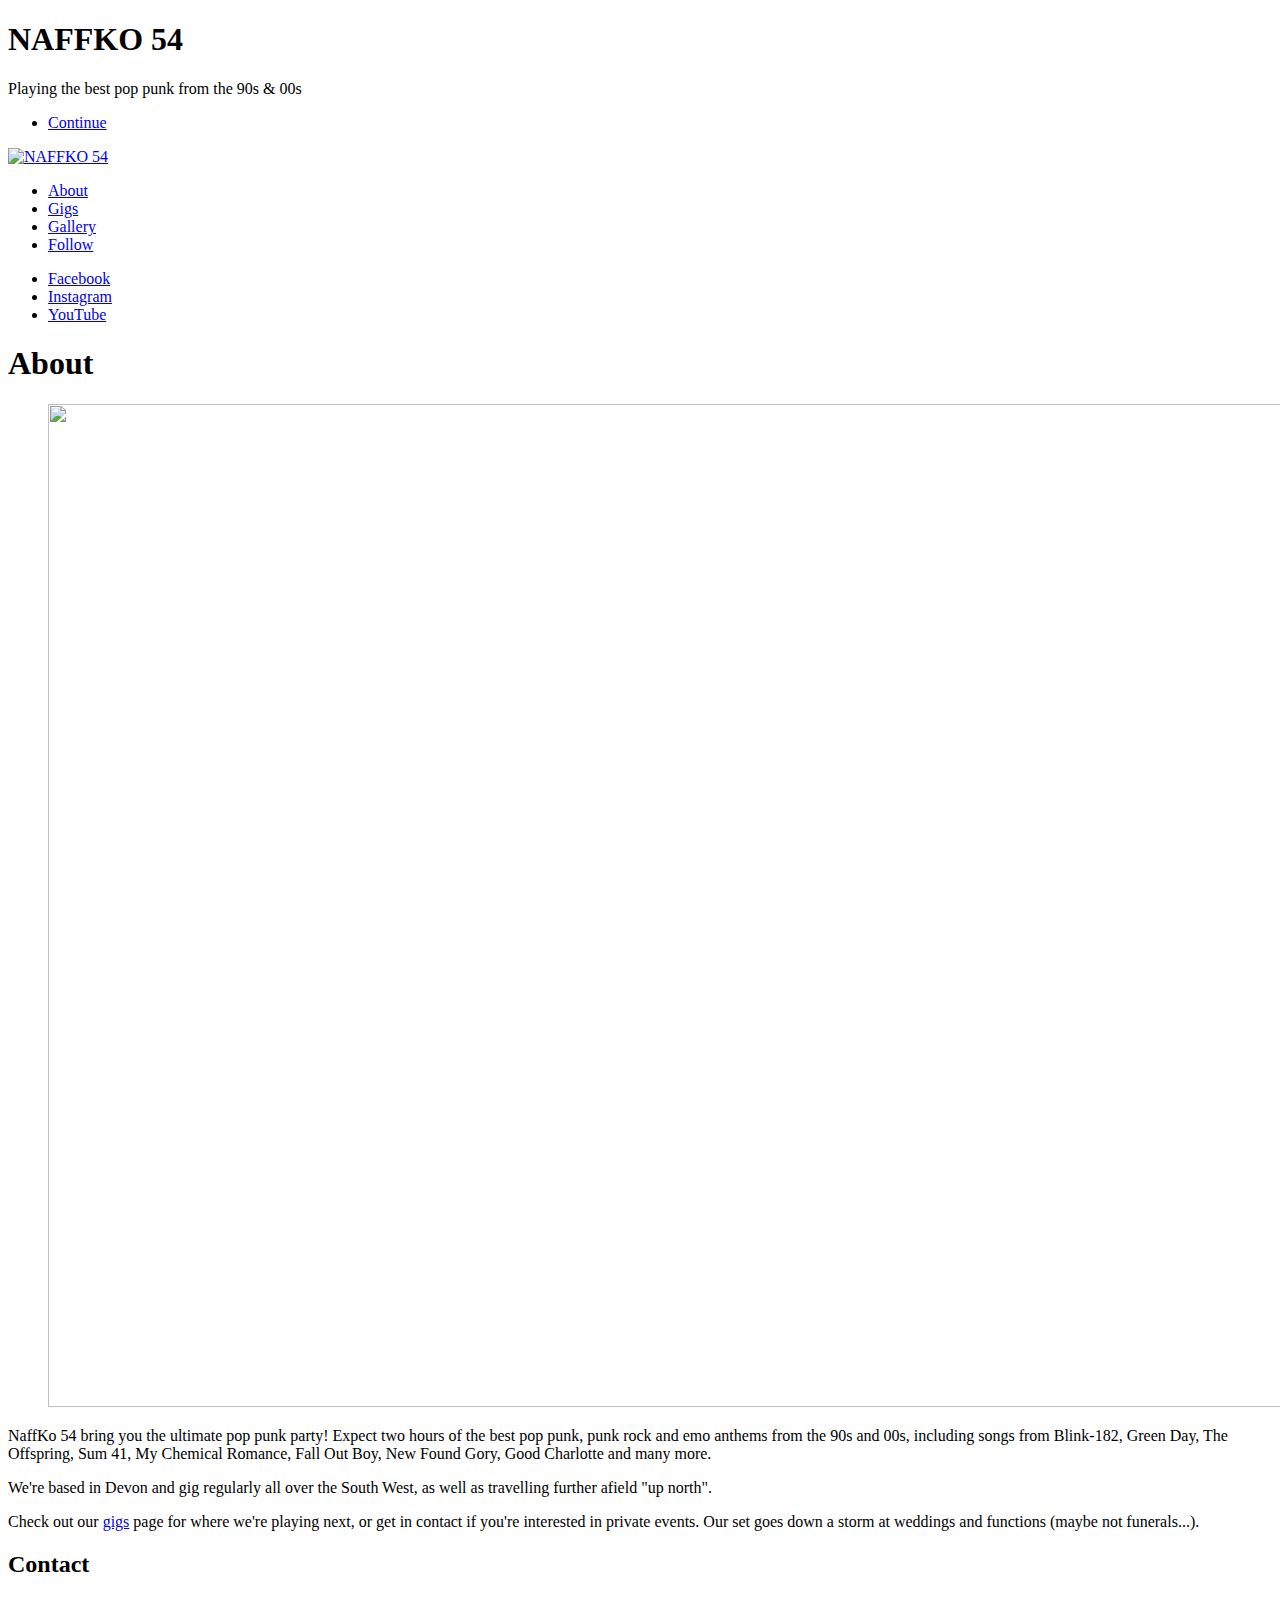
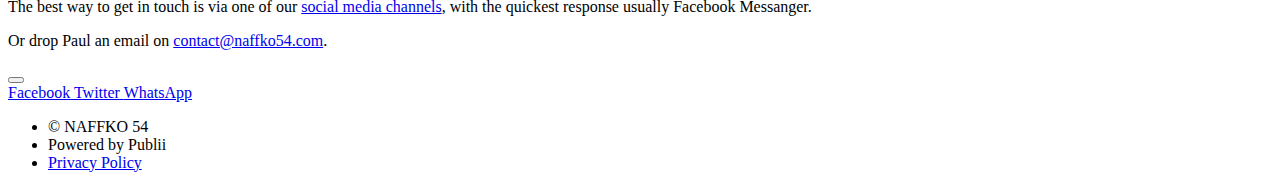
==== about/index.html @ 4e1d904a "Updated from Publii" ====
<!DOCTYPE html><html lang="en-gb"><head><meta charset="utf-8"><meta http-equiv="X-UA-Compatible" content="IE=edge"><meta name="viewport" content="width=device-width,initial-scale=1,user-scalable=no"><title>About - NAFFKO 54</title><meta name="description" content="Playing the best pop punk from the 90s & 00s including Blink-182, Green Day, The Offspring, Sum 41 and many more!"><meta name="generator" content="Publii Open-Source CMS for Static Site"><link rel="canonical" href="https://www.naffko54.com/about/"><meta property="og:title" content="About - NAFFKO 54 "><meta property="og:image" content="https://www.naffko54.com/media/website/343322067_159035580164084_3093064692270197989_n.jpg"><meta property="og:site_name" content="NAFFKO 54"><meta property="og:description" content="Playing the best pop punk from the 90s & 00s including Blink-182, Green Day, The Offspring, Sum 41 and many more!"><meta property="og:url" content="https://www.naffko54.com/about/"><meta property="og:type" content="article"><link rel="shortcut icon" href="https://www.naffko54.com/media/website/favicon.ico" type="image/x-icon"><link rel="preload" href="https://www.naffko54.com/assets/dynamic/fonts/oswald/oswald.woff2" as="font" type="font/woff2" crossorigin><link rel="stylesheet" href="https://www.naffko54.com/assets/css/fontawesome-all.min.css?v=dbf9d822cefe851ba6f66e1ad57e8987"><link rel="stylesheet" href="https://www.naffko54.com/assets/css/style.css?v=aeae2aaed18d479e50e3300f6f0fe75b"><noscript><link rel="stylesheet" href="https://www.naffko54.com/assets/css/noscript.css?v=6228c7eee614cd200a2cad8333b439fa"></noscript><script type="application/ld+json">{"@context":"http://schema.org","@type":"Article","mainEntityOfPage":{"@type":"WebPage","@id":"https://www.naffko54.com/about/"},"headline":"About","datePublished":"2023-09-19T12:26","dateModified":"2024-08-05T11:54","image":{"@type":"ImageObject","url":"https://www.naffko54.com/media/website/NK54logo.png","height":1714,"width":4096},"description":"Playing the best pop punk from the 90s & 00s including Blink-182, Green Day, The Offspring, Sum 41 and many more!","author":{"@type":"Person","name":"Tim","url":"https://www.naffko54.com/authors/tim/"},"publisher":{"@type":"Organization","name":"Tim","logo":{"@type":"ImageObject","url":"https://www.naffko54.com/media/website/NK54logo.png","height":1714,"width":4096}}}</script><style>#wrapper > .bg {
               background-image: url(https://www.naffko54.com/assets/images/overlay.png), linear-gradient(0deg, rgba(0, 0, 0, 0.1), rgba(0, 0, 0, 0.1)), url(https://www.naffko54.com/media/website/NK54NeonBackground.png);
           }</style><noscript><style>img[loading] {
                    opacity: 1;
                }</style></noscript></head><body class="is-preload"><div id="wrapper"><div id="intro"><h1>NAFFKO 54</h1><p>Playing the best pop punk from the 90s &amp; 00s</p><ul class="actions"><li><a href="#header" class="button icon solid solo fa-arrow-down scrolly">Continue</a></li></ul></div><header id="header"><a class="logo logo-image" href="https://www.naffko54.com/"><img src="https://www.naffko54.com/media/website/NK54logo.png" alt="NAFFKO 54" width="4096" height="1714"></a></header><nav id="nav"><ul class="links"><li class="active"><a href="https://www.naffko54.com/about/" target="_self">About</a></li><li><a href="https://www.naffko54.com/gigs/" target="_self">Gigs</a></li><li><a href="https://www.naffko54.com/gallery/" target="_self">Gallery</a></li><li><a href="https://www.naffko54.com/follow/" target="_self">Follow</a></li></ul><ul class="icons"><li><a href="https://facebook.com/naffKo54" class="icon brands fa-facebook-f"><span class="label">Facebook</span></a></li><li><a href="https://instagram.com/naffko54" class="icon brands fa-instagram"><span class="label">Instagram</span></a></li><li><a href="https://youtube.com/@naffko54" class="icon brands fa-youtube"><span class="label">YouTube</span></a></li></ul></nav><main id="main"><article class="post"><header class="major"><h1>About</h1><p class="post__inner"></p></header><div class="post__inner post__entry"><figure class="post__image"><img loading="lazy" src="https://www.naffko54.com/media/posts/4/received_1007915040415997.jpeg" sizes="(max-width: 48em) 100vw, 768px" srcset="https://www.naffko54.com/media/posts/4/responsive/received_1007915040415997-xs.jpeg 300w, https://www.naffko54.com/media/posts/4/responsive/received_1007915040415997-sm.jpeg 480w, https://www.naffko54.com/media/posts/4/responsive/received_1007915040415997-md.jpeg 768w, https://www.naffko54.com/media/posts/4/responsive/received_1007915040415997-lg.jpeg 1024w, https://www.naffko54.com/media/posts/4/responsive/received_1007915040415997-xl.jpeg 1360w, https://www.naffko54.com/media/posts/4/responsive/received_1007915040415997-2xl.jpeg 1600w" alt="" width="1916" height="1003"></figure><p>NaffKo 54 bring you the ultimate pop punk party! Expect two hours of the best pop p<span style="color: var(--text-primary-color); font-family: var(--editor-font-family); font-size: inherit; font-weight: var(--font-weight-normal);">unk, punk rock and emo anthems from the 90s and 00s, including songs from Blink-182, Green Day, The Offspring, Sum 41, My Chemical Romance, Fall Out Boy, New Found Gory, Good Charlotte and many more.</span></p><p>We're based in Devon and gig regularly all over the South West, as well as travelling further afield "up north".</p><p>Check out our <a href="https://www.naffko54.com/gigs/">gigs</a> page for where we're playing next, or get in contact if you're interested in private events. Our set goes down a storm at weddings and functions (maybe not funerals...).</p><h2>Contact</h2><p>The best way to get in touch is via one of our <a href="https://www.naffko54.com/follow/">social media channels</a>, with the quickest response usually Facebook Messanger.</p><p>Or drop Paul an email on <a href="mailto:contact@naffko54.com" target="_blank" rel="noopener noreferrer">contact@naffko54.com</a>.</p></div><footer class="post__inner post__footer"><div class="post__share-tag-container"><div class="post__share"><button class="post__share-button js-post__share-button icon" aria-label="Share button"><i class="fas fa-share-alt"></i></button><div class="post__share-popup js-post__share-popup"><a href="https://www.facebook.com/sharer/sharer.php?u=https%3A%2F%2Fwww.naffko54.com%2Fabout%2F" class="js-share icon brands fa-facebook-f" rel="nofollow noopener noreferrer"><span class="label">Facebook</span> </a><a href="https://twitter.com/share?url=https%3A%2F%2Fwww.naffko54.com%2Fabout%2F&amp;via=%40naffko54&amp;text=About" class="js-share icon brands fa-twitter" rel="nofollow noopener noreferrer"><span class="label">Twitter</span> </a><a href="https://api.whatsapp.com/send?text=About https%3A%2F%2Fwww.naffko54.com%2Fabout%2F" class="js-share icon brands fa-whatsapp" rel="nofollow noopener noreferrer"><span class="label">WhatsApp</span></a></div></div></div></footer></article></main><footer id="copyright"><ul><li>© NAFFKO 54</li><li>Powered by Publii</li><li><a href="../../../../../../../../../../privacy-policy">Privacy Policy</a></li></ul></footer></div><script src="https://www.naffko54.com/assets/js/jquery.min.js?v=7c14a783dfeb3d238ccd3edd840d82ee"></script><script src="https://www.naffko54.com/assets/js/jquery.scrollex.min.js?v=f89065e3d988006af9791b44561d7c90"></script><script src="https://www.naffko54.com/assets/js/jquery.scrolly.min.js?v=1ed5a78bde1476875a40f6b9ff44fc14"></script><script src="https://www.naffko54.com/assets/js/browser.min.js?v=c07298dd19048a8a69ad97e754dfe8d0"></script><script src="https://www.naffko54.com/assets/js/breakpoints.min.js?v=81a479eb099e3b187613943b085923b8"></script><script src="https://www.naffko54.com/assets/js/util.min.js?v=4201a626f8c9b614a663b3a1d7d82615"></script><script src="https://www.naffko54.com/assets/js/main.min.js?v=56233c354bd814758be8bff42f7e13a5"></script><script>/*<![CDATA[*/var images=document.querySelectorAll("img[loading]");for(var i=0;i<images.length;i++){if(images[i].complete){images[i].classList.add("is-loaded")}else{images[i].addEventListener("load",function(){this.classList.add("is-loaded")},false)}};/*]]>*/</script><script>var acc = document.getElementsByClassName("accordion");
var i;

for (i = 0; i < acc.length; i++) {
  acc[i].addEventListener("click", function() {
    this.classList.toggle("active");
    var panel = document.getElementById("2024");
    if (panel.style.maxHeight) {
      panel.style.maxHeight = null;
    } else {
      panel.style.maxHeight = panel.scrollHeight + "px";
    } 
  });
}</script></body></html>
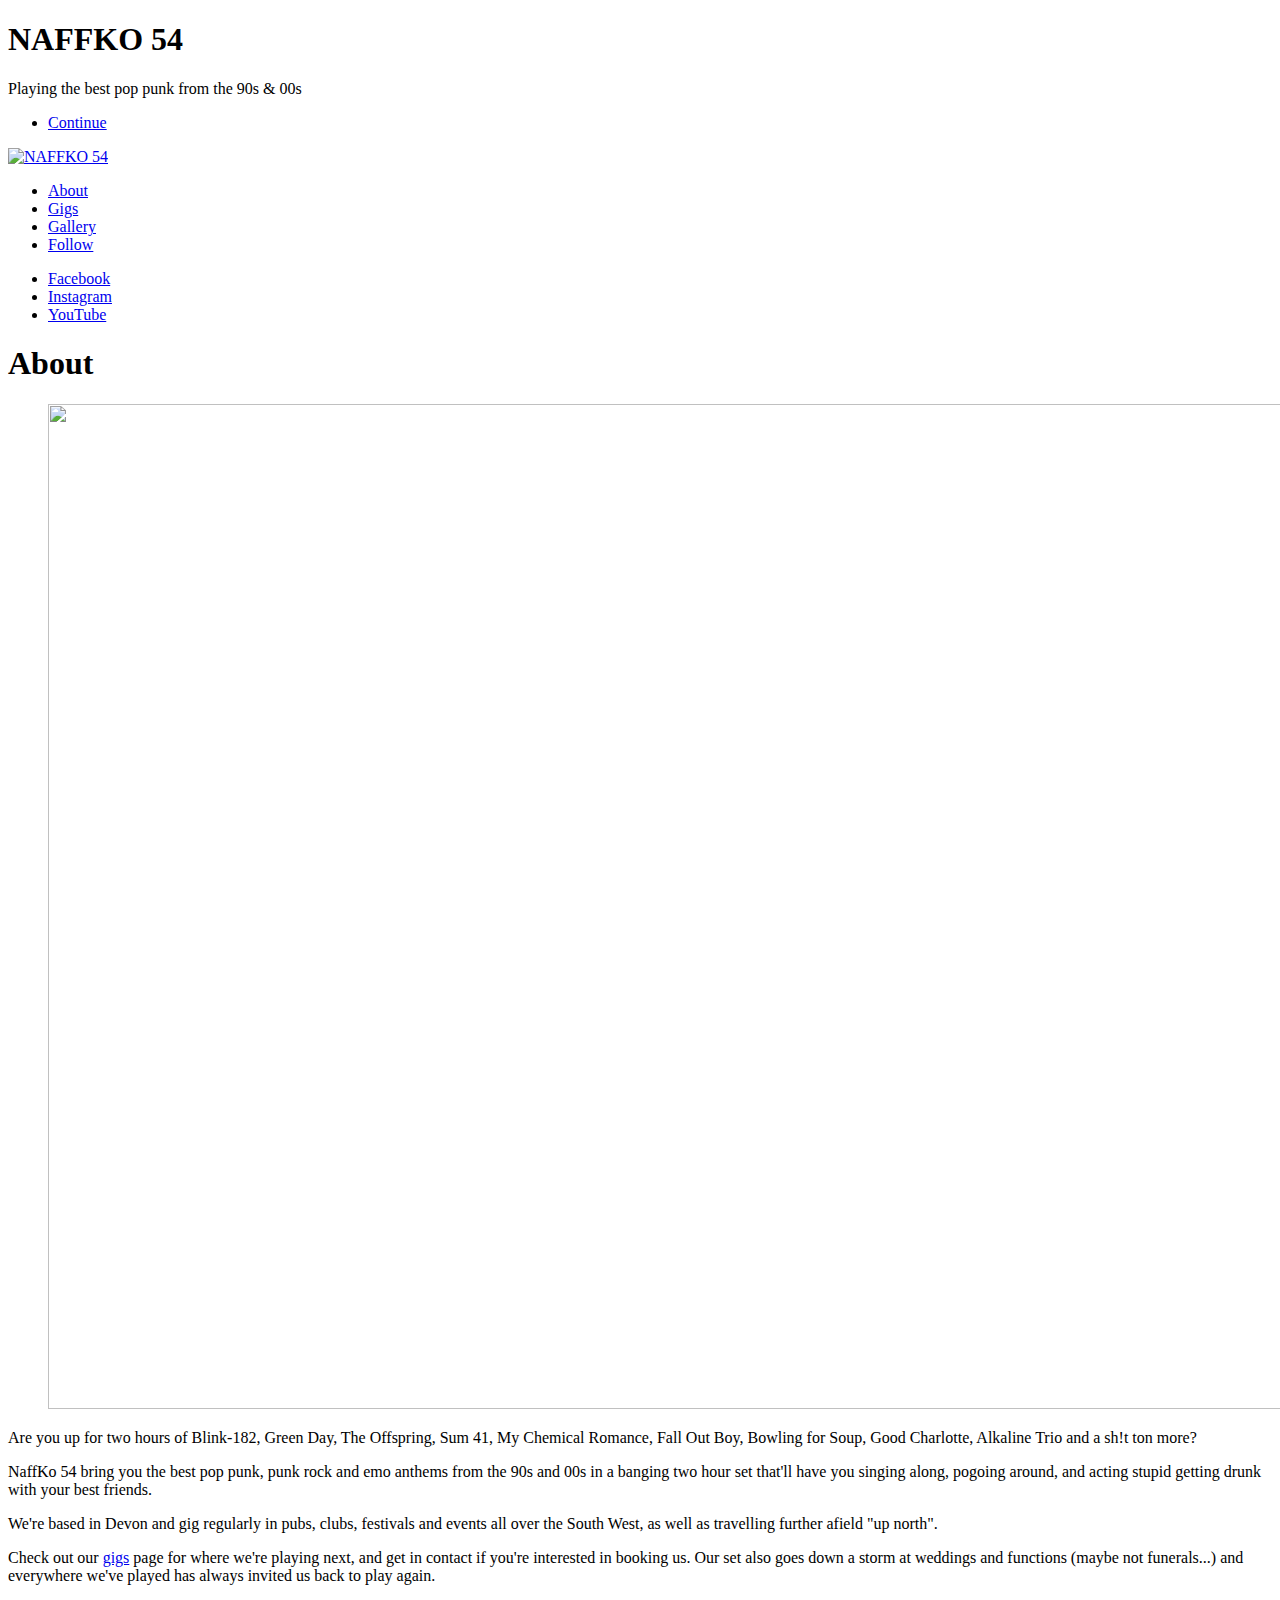
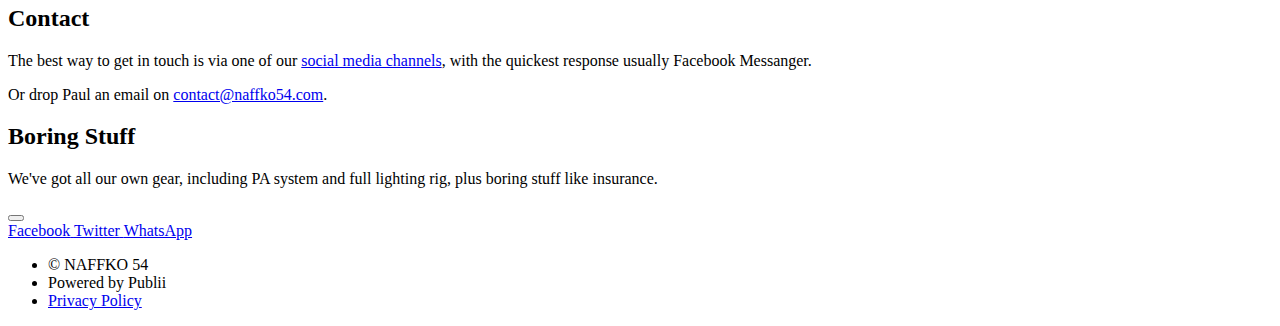
==== commit 0ccdef98: "Updated from Publii" ====
--- a/about/index.html
+++ b/about/index.html
@@ -1,8 +1,8 @@
-<!DOCTYPE html><html lang="en-gb"><head><meta charset="utf-8"><meta http-equiv="X-UA-Compatible" content="IE=edge"><meta name="viewport" content="width=device-width,initial-scale=1,user-scalable=no"><title>About - NAFFKO 54</title><meta name="description" content="Playing the best pop punk from the 90s & 00s including Blink-182, Green Day, The Offspring, Sum 41 and many more!"><meta name="generator" content="Publii Open-Source CMS for Static Site"><link rel="canonical" href="https://www.naffko54.com/about/"><meta property="og:title" content="About - NAFFKO 54 "><meta property="og:image" content="https://www.naffko54.com/media/website/343322067_159035580164084_3093064692270197989_n.jpg"><meta property="og:site_name" content="NAFFKO 54"><meta property="og:description" content="Playing the best pop punk from the 90s & 00s including Blink-182, Green Day, The Offspring, Sum 41 and many more!"><meta property="og:url" content="https://www.naffko54.com/about/"><meta property="og:type" content="article"><link rel="shortcut icon" href="https://www.naffko54.com/media/website/favicon.ico" type="image/x-icon"><link rel="preload" href="https://www.naffko54.com/assets/dynamic/fonts/oswald/oswald.woff2" as="font" type="font/woff2" crossorigin><link rel="stylesheet" href="https://www.naffko54.com/assets/css/fontawesome-all.min.css?v=dbf9d822cefe851ba6f66e1ad57e8987"><link rel="stylesheet" href="https://www.naffko54.com/assets/css/style.css?v=aeae2aaed18d479e50e3300f6f0fe75b"><noscript><link rel="stylesheet" href="https://www.naffko54.com/assets/css/noscript.css?v=6228c7eee614cd200a2cad8333b439fa"></noscript><script type="application/ld+json">{"@context":"http://schema.org","@type":"Article","mainEntityOfPage":{"@type":"WebPage","@id":"https://www.naffko54.com/about/"},"headline":"About","datePublished":"2023-09-19T12:26","dateModified":"2024-08-05T11:54","image":{"@type":"ImageObject","url":"https://www.naffko54.com/media/website/NK54logo.png","height":1714,"width":4096},"description":"Playing the best pop punk from the 90s & 00s including Blink-182, Green Day, The Offspring, Sum 41 and many more!","author":{"@type":"Person","name":"Tim","url":"https://www.naffko54.com/authors/tim/"},"publisher":{"@type":"Organization","name":"Tim","logo":{"@type":"ImageObject","url":"https://www.naffko54.com/media/website/NK54logo.png","height":1714,"width":4096}}}</script><style>#wrapper > .bg {
+<!DOCTYPE html><html lang="en-gb"><head><meta charset="utf-8"><meta http-equiv="X-UA-Compatible" content="IE=edge"><meta name="viewport" content="width=device-width,initial-scale=1,user-scalable=no"><title>About - NAFFKO 54</title><meta name="description" content="Playing the best pop punk from the 90s & 00s including Blink-182, Green Day, The Offspring, Sum 41 and many more!"><meta name="generator" content="Publii Open-Source CMS for Static Site"><link rel="canonical" href="https://www.naffko54.com/about/"><meta property="og:title" content="About - NAFFKO 54 "><meta property="og:image" content="https://www.naffko54.com/media/website/343322067_159035580164084_3093064692270197989_n.jpg"><meta property="og:site_name" content="NAFFKO 54"><meta property="og:description" content="Playing the best pop punk from the 90s & 00s including Blink-182, Green Day, The Offspring, Sum 41 and many more!"><meta property="og:url" content="https://www.naffko54.com/about/"><meta property="og:type" content="article"><link rel="shortcut icon" href="https://www.naffko54.com/media/website/favicon.ico" type="image/x-icon"><link rel="preload" href="https://www.naffko54.com/assets/dynamic/fonts/oswald/oswald.woff2" as="font" type="font/woff2" crossorigin><link rel="stylesheet" href="https://www.naffko54.com/assets/css/fontawesome-all.min.css?v=dbf9d822cefe851ba6f66e1ad57e8987"><link rel="stylesheet" href="https://www.naffko54.com/assets/css/style.css?v=aeae2aaed18d479e50e3300f6f0fe75b"><noscript><link rel="stylesheet" href="https://www.naffko54.com/assets/css/noscript.css?v=6228c7eee614cd200a2cad8333b439fa"></noscript><script type="application/ld+json">{"@context":"http://schema.org","@type":"Article","mainEntityOfPage":{"@type":"WebPage","@id":"https://www.naffko54.com/about/"},"headline":"About","datePublished":"2023-09-19T12:26","dateModified":"2024-08-13T09:41","image":{"@type":"ImageObject","url":"https://www.naffko54.com/media/website/NK54logo.png","height":1714,"width":4096},"description":"Playing the best pop punk from the 90s & 00s including Blink-182, Green Day, The Offspring, Sum 41 and many more!","author":{"@type":"Person","name":"Tim","url":"https://www.naffko54.com/authors/tim/"},"publisher":{"@type":"Organization","name":"Tim","logo":{"@type":"ImageObject","url":"https://www.naffko54.com/media/website/NK54logo.png","height":1714,"width":4096}}}</script><style>#wrapper > .bg {
                background-image: url(https://www.naffko54.com/assets/images/overlay.png), linear-gradient(0deg, rgba(0, 0, 0, 0.1), rgba(0, 0, 0, 0.1)), url(https://www.naffko54.com/media/website/NK54NeonBackground.png);
            }</style><noscript><style>img[loading] {
                     opacity: 1;
-                }</style></noscript></head><body class="is-preload"><div id="wrapper"><div id="intro"><h1>NAFFKO 54</h1><p>Playing the best pop punk from the 90s &amp; 00s</p><ul class="actions"><li><a href="#header" class="button icon solid solo fa-arrow-down scrolly">Continue</a></li></ul></div><header id="header"><a class="logo logo-image" href="https://www.naffko54.com/"><img src="https://www.naffko54.com/media/website/NK54logo.png" alt="NAFFKO 54" width="4096" height="1714"></a></header><nav id="nav"><ul class="links"><li class="active"><a href="https://www.naffko54.com/about/" target="_self">About</a></li><li><a href="https://www.naffko54.com/gigs/" target="_self">Gigs</a></li><li><a href="https://www.naffko54.com/gallery/" target="_self">Gallery</a></li><li><a href="https://www.naffko54.com/follow/" target="_self">Follow</a></li></ul><ul class="icons"><li><a href="https://facebook.com/naffKo54" class="icon brands fa-facebook-f"><span class="label">Facebook</span></a></li><li><a href="https://instagram.com/naffko54" class="icon brands fa-instagram"><span class="label">Instagram</span></a></li><li><a href="https://youtube.com/@naffko54" class="icon brands fa-youtube"><span class="label">YouTube</span></a></li></ul></nav><main id="main"><article class="post"><header class="major"><h1>About</h1><p class="post__inner"></p></header><div class="post__inner post__entry"><figure class="post__image"><img loading="lazy" src="https://www.naffko54.com/media/posts/4/received_1007915040415997.jpeg" sizes="(max-width: 48em) 100vw, 768px" srcset="https://www.naffko54.com/media/posts/4/responsive/received_1007915040415997-xs.jpeg 300w, https://www.naffko54.com/media/posts/4/responsive/received_1007915040415997-sm.jpeg 480w, https://www.naffko54.com/media/posts/4/responsive/received_1007915040415997-md.jpeg 768w, https://www.naffko54.com/media/posts/4/responsive/received_1007915040415997-lg.jpeg 1024w, https://www.naffko54.com/media/posts/4/responsive/received_1007915040415997-xl.jpeg 1360w, https://www.naffko54.com/media/posts/4/responsive/received_1007915040415997-2xl.jpeg 1600w" alt="" width="1916" height="1003"></figure><p>NaffKo 54 bring you the ultimate pop punk party! Expect two hours of the best pop p<span style="color: var(--text-primary-color); font-family: var(--editor-font-family); font-size: inherit; font-weight: var(--font-weight-normal);">unk, punk rock and emo anthems from the 90s and 00s, including songs from Blink-182, Green Day, The Offspring, Sum 41, My Chemical Romance, Fall Out Boy, New Found Gory, Good Charlotte and many more.</span></p><p>We're based in Devon and gig regularly all over the South West, as well as travelling further afield "up north".</p><p>Check out our <a href="https://www.naffko54.com/gigs/">gigs</a> page for where we're playing next, or get in contact if you're interested in private events. Our set goes down a storm at weddings and functions (maybe not funerals...).</p><h2>Contact</h2><p>The best way to get in touch is via one of our <a href="https://www.naffko54.com/follow/">social media channels</a>, with the quickest response usually Facebook Messanger.</p><p>Or drop Paul an email on <a href="mailto:contact@naffko54.com" target="_blank" rel="noopener noreferrer">contact@naffko54.com</a>.</p></div><footer class="post__inner post__footer"><div class="post__share-tag-container"><div class="post__share"><button class="post__share-button js-post__share-button icon" aria-label="Share button"><i class="fas fa-share-alt"></i></button><div class="post__share-popup js-post__share-popup"><a href="https://www.facebook.com/sharer/sharer.php?u=https%3A%2F%2Fwww.naffko54.com%2Fabout%2F" class="js-share icon brands fa-facebook-f" rel="nofollow noopener noreferrer"><span class="label">Facebook</span> </a><a href="https://twitter.com/share?url=https%3A%2F%2Fwww.naffko54.com%2Fabout%2F&amp;via=%40naffko54&amp;text=About" class="js-share icon brands fa-twitter" rel="nofollow noopener noreferrer"><span class="label">Twitter</span> </a><a href="https://api.whatsapp.com/send?text=About https%3A%2F%2Fwww.naffko54.com%2Fabout%2F" class="js-share icon brands fa-whatsapp" rel="nofollow noopener noreferrer"><span class="label">WhatsApp</span></a></div></div></div></footer></article></main><footer id="copyright"><ul><li>© NAFFKO 54</li><li>Powered by Publii</li><li><a href="../../../../../../../../../../privacy-policy">Privacy Policy</a></li></ul></footer></div><script src="https://www.naffko54.com/assets/js/jquery.min.js?v=7c14a783dfeb3d238ccd3edd840d82ee"></script><script src="https://www.naffko54.com/assets/js/jquery.scrollex.min.js?v=f89065e3d988006af9791b44561d7c90"></script><script src="https://www.naffko54.com/assets/js/jquery.scrolly.min.js?v=1ed5a78bde1476875a40f6b9ff44fc14"></script><script src="https://www.naffko54.com/assets/js/browser.min.js?v=c07298dd19048a8a69ad97e754dfe8d0"></script><script src="https://www.naffko54.com/assets/js/breakpoints.min.js?v=81a479eb099e3b187613943b085923b8"></script><script src="https://www.naffko54.com/assets/js/util.min.js?v=4201a626f8c9b614a663b3a1d7d82615"></script><script src="https://www.naffko54.com/assets/js/main.min.js?v=56233c354bd814758be8bff42f7e13a5"></script><script>/*<![CDATA[*/var images=document.querySelectorAll("img[loading]");for(var i=0;i<images.length;i++){if(images[i].complete){images[i].classList.add("is-loaded")}else{images[i].addEventListener("load",function(){this.classList.add("is-loaded")},false)}};/*]]>*/</script><script>var acc = document.getElementsByClassName("accordion");
+                }</style></noscript></head><body class="is-preload"><div id="wrapper"><div id="intro"><h1>NAFFKO 54</h1><p>Playing the best pop punk from the 90s &amp; 00s</p><ul class="actions"><li><a href="#header" class="button icon solid solo fa-arrow-down scrolly">Continue</a></li></ul></div><header id="header"><a class="logo logo-image" href="https://www.naffko54.com/"><img src="https://www.naffko54.com/media/website/NK54logo.png" alt="NAFFKO 54" width="4096" height="1714"></a></header><nav id="nav"><ul class="links"><li class="active"><a href="https://www.naffko54.com/about/" target="_self">About</a></li><li><a href="https://www.naffko54.com/gigs/" target="_self">Gigs</a></li><li><a href="https://www.naffko54.com/gallery/" target="_self">Gallery</a></li><li><a href="https://www.naffko54.com/follow/" target="_self">Follow</a></li></ul><ul class="icons"><li><a href="https://facebook.com/naffKo54" class="icon brands fa-facebook-f"><span class="label">Facebook</span></a></li><li><a href="https://instagram.com/naffko54" class="icon brands fa-instagram"><span class="label">Instagram</span></a></li><li><a href="https://youtube.com/@naffko54" class="icon brands fa-youtube"><span class="label">YouTube</span></a></li></ul></nav><main id="main"><article class="post"><header class="major"><h1>About</h1><p class="post__inner"></p></header><div class="post__inner post__entry"><figure class="post__image"><img loading="lazy" src="https://www.naffko54.com/media/posts/4/naffkolineup.jpeg" sizes="(max-width: 48em) 100vw, 768px" srcset="https://www.naffko54.com/media/posts/4/responsive/naffkolineup-xs.jpeg 300w, https://www.naffko54.com/media/posts/4/responsive/naffkolineup-sm.jpeg 480w, https://www.naffko54.com/media/posts/4/responsive/naffkolineup-md.jpeg 768w, https://www.naffko54.com/media/posts/4/responsive/naffkolineup-lg.jpeg 1024w, https://www.naffko54.com/media/posts/4/responsive/naffkolineup-xl.jpeg 1360w, https://www.naffko54.com/media/posts/4/responsive/naffkolineup-2xl.jpeg 1600w" alt="" width="1920" height="1005"></figure><p>Are you up for two hours of <span style="color: var(--text-primary-color); font-family: var(--editor-font-family); font-size: inherit; font-weight: var(--font-weight-normal);">Blink-182, Green Day, The Offspring, Sum 41, My Chemical Romance, Fall Out Boy, Bowling for Soup, Good Charlotte, Alkaline Trio and a sh!t ton more?</span></p><p>NaffKo 54 bring you the best pop punk, punk rock and emo anthems from the 90s and 00s in a banging two hour set that'll have you singing along, pogoing around, and acting stupid getting drunk with your best friends.</p><p>We're based in Devon and gig regularly in pubs, clubs, festivals and events all over the South West, as well as travelling further afield "up north".</p><p>Check out our <a href="https://www.naffko54.com/gigs/">gigs</a> page for where we're playing next, and get in contact if you're interested in booking us. Our set also goes down a storm at weddings and functions (maybe not funerals...) and everywhere we've played has always invited us back to play again.</p><h2>Contact</h2><p>The best way to get in touch is via one of our <a href="https://www.naffko54.com/follow/">social media channels</a>, with the quickest response usually Facebook Messanger.</p><p>Or drop Paul an email on <a href="mailto:contact@naffko54.com" target="_blank" rel="noopener noreferrer">contact@naffko54.com</a>.</p><h2>Boring Stuff</h2><p>We've got all our own gear, including PA system and full lighting rig, plus boring stuff like insurance.</p></div><footer class="post__inner post__footer"><div class="post__share-tag-container"><div class="post__share"><button class="post__share-button js-post__share-button icon" aria-label="Share button"><i class="fas fa-share-alt"></i></button><div class="post__share-popup js-post__share-popup"><a href="https://www.facebook.com/sharer/sharer.php?u=https%3A%2F%2Fwww.naffko54.com%2Fabout%2F" class="js-share icon brands fa-facebook-f" rel="nofollow noopener noreferrer"><span class="label">Facebook</span> </a><a href="https://twitter.com/share?url=https%3A%2F%2Fwww.naffko54.com%2Fabout%2F&amp;via=%40naffko54&amp;text=About" class="js-share icon brands fa-twitter" rel="nofollow noopener noreferrer"><span class="label">Twitter</span> </a><a href="https://api.whatsapp.com/send?text=About https%3A%2F%2Fwww.naffko54.com%2Fabout%2F" class="js-share icon brands fa-whatsapp" rel="nofollow noopener noreferrer"><span class="label">WhatsApp</span></a></div></div></div></footer></article></main><footer id="copyright"><ul><li>© NAFFKO 54</li><li>Powered by Publii</li><li><a href="../../../../../../../../../../privacy-policy">Privacy Policy</a></li></ul></footer></div><script src="https://www.naffko54.com/assets/js/jquery.min.js?v=7c14a783dfeb3d238ccd3edd840d82ee"></script><script src="https://www.naffko54.com/assets/js/jquery.scrollex.min.js?v=f89065e3d988006af9791b44561d7c90"></script><script src="https://www.naffko54.com/assets/js/jquery.scrolly.min.js?v=1ed5a78bde1476875a40f6b9ff44fc14"></script><script src="https://www.naffko54.com/assets/js/browser.min.js?v=c07298dd19048a8a69ad97e754dfe8d0"></script><script src="https://www.naffko54.com/assets/js/breakpoints.min.js?v=81a479eb099e3b187613943b085923b8"></script><script src="https://www.naffko54.com/assets/js/util.min.js?v=4201a626f8c9b614a663b3a1d7d82615"></script><script src="https://www.naffko54.com/assets/js/main.min.js?v=56233c354bd814758be8bff42f7e13a5"></script><script>/*<![CDATA[*/var images=document.querySelectorAll("img[loading]");for(var i=0;i<images.length;i++){if(images[i].complete){images[i].classList.add("is-loaded")}else{images[i].addEventListener("load",function(){this.classList.add("is-loaded")},false)}};/*]]>*/</script><script>var acc = document.getElementsByClassName("accordion");
 var i;
 
 for (i = 0; i < acc.length; i++) {
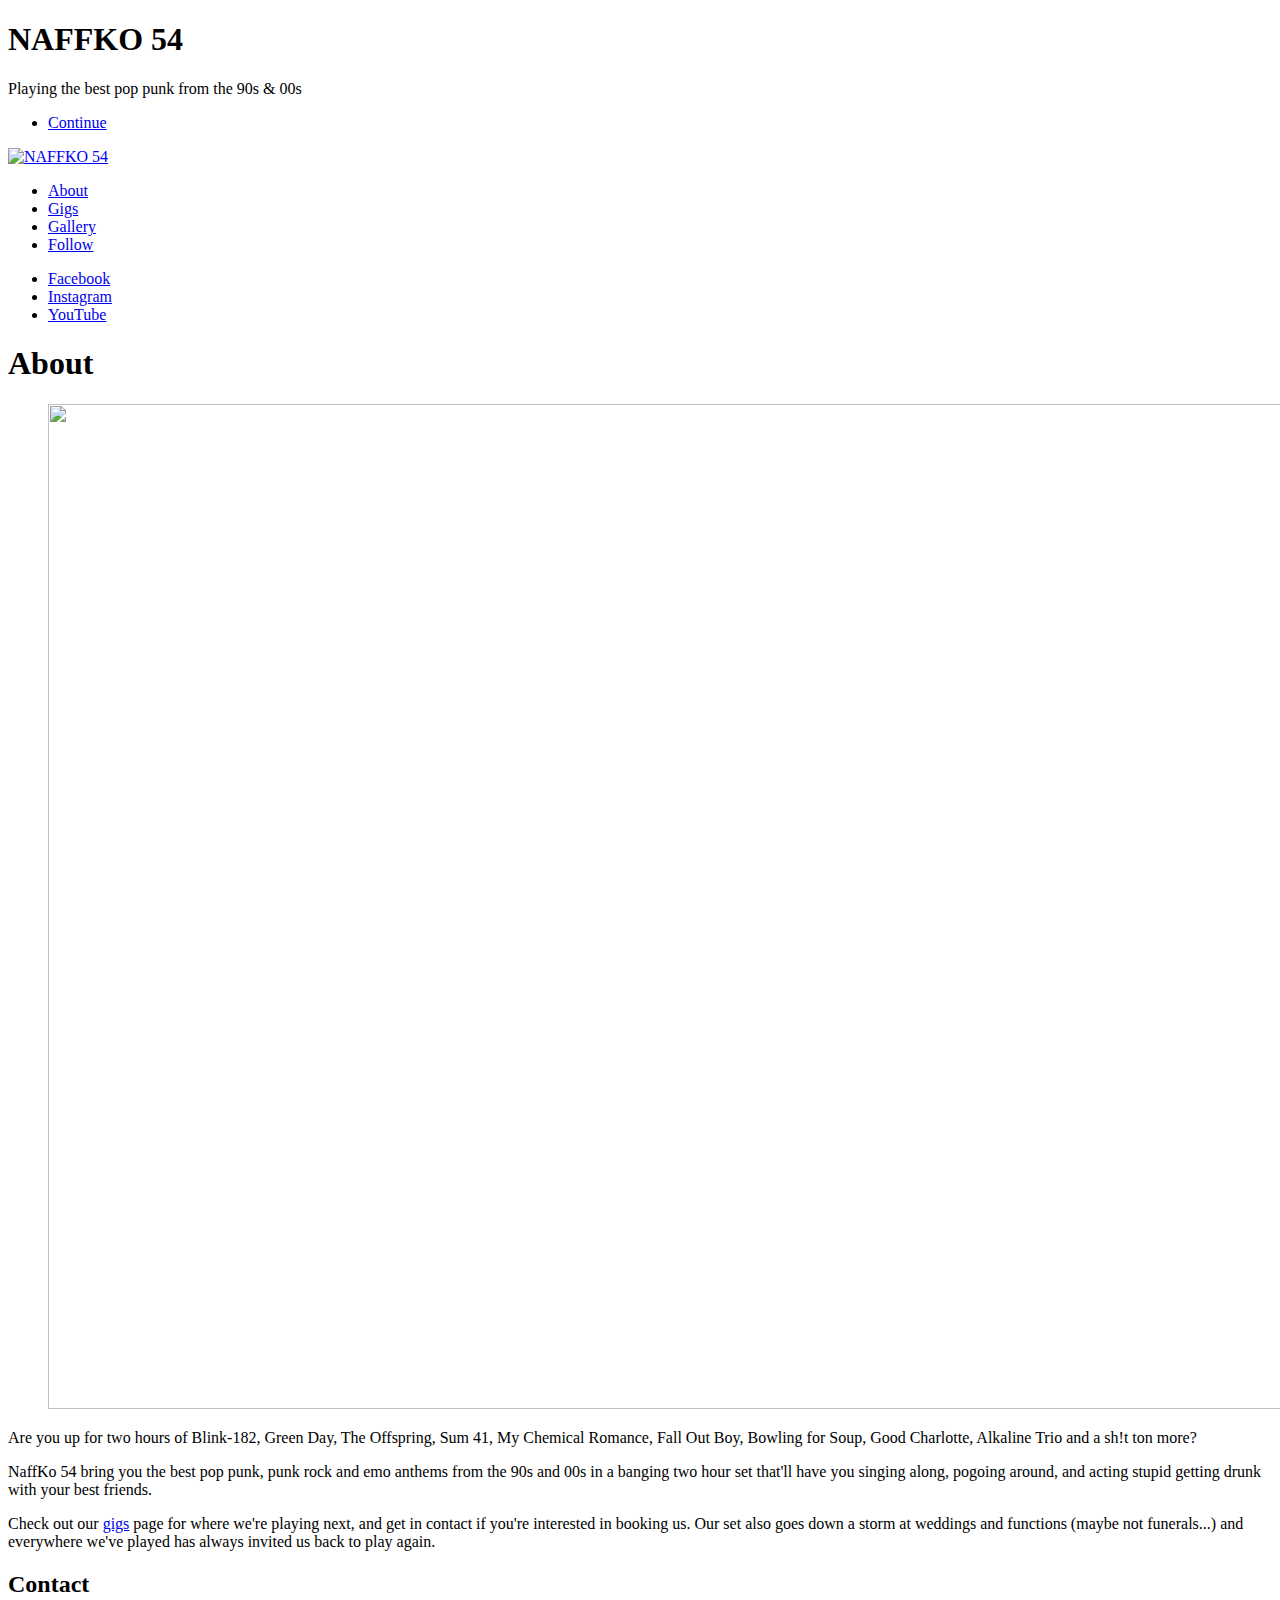
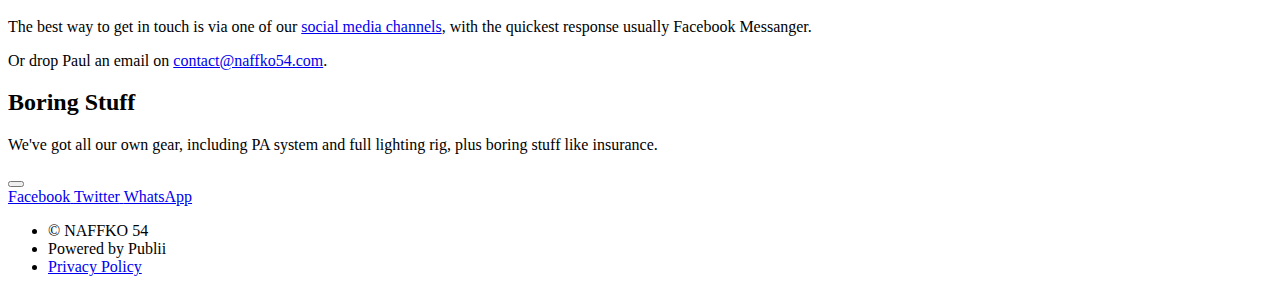
==== commit 1e14dee5: "Updated from Publii" ====
--- a/about/index.html
+++ b/about/index.html
@@ -1,8 +1,8 @@
-<!DOCTYPE html><html lang="en-gb"><head><meta charset="utf-8"><meta http-equiv="X-UA-Compatible" content="IE=edge"><meta name="viewport" content="width=device-width,initial-scale=1,user-scalable=no"><title>About - NAFFKO 54</title><meta name="description" content="Playing the best pop punk from the 90s & 00s including Blink-182, Green Day, The Offspring, Sum 41 and many more!"><meta name="generator" content="Publii Open-Source CMS for Static Site"><link rel="canonical" href="https://www.naffko54.com/about/"><meta property="og:title" content="About - NAFFKO 54 "><meta property="og:image" content="https://www.naffko54.com/media/website/343322067_159035580164084_3093064692270197989_n.jpg"><meta property="og:site_name" content="NAFFKO 54"><meta property="og:description" content="Playing the best pop punk from the 90s & 00s including Blink-182, Green Day, The Offspring, Sum 41 and many more!"><meta property="og:url" content="https://www.naffko54.com/about/"><meta property="og:type" content="article"><link rel="shortcut icon" href="https://www.naffko54.com/media/website/favicon.ico" type="image/x-icon"><link rel="preload" href="https://www.naffko54.com/assets/dynamic/fonts/oswald/oswald.woff2" as="font" type="font/woff2" crossorigin><link rel="stylesheet" href="https://www.naffko54.com/assets/css/fontawesome-all.min.css?v=dbf9d822cefe851ba6f66e1ad57e8987"><link rel="stylesheet" href="https://www.naffko54.com/assets/css/style.css?v=aeae2aaed18d479e50e3300f6f0fe75b"><noscript><link rel="stylesheet" href="https://www.naffko54.com/assets/css/noscript.css?v=6228c7eee614cd200a2cad8333b439fa"></noscript><script type="application/ld+json">{"@context":"http://schema.org","@type":"Article","mainEntityOfPage":{"@type":"WebPage","@id":"https://www.naffko54.com/about/"},"headline":"About","datePublished":"2023-09-19T12:26","dateModified":"2024-08-13T09:41","image":{"@type":"ImageObject","url":"https://www.naffko54.com/media/website/NK54logo.png","height":1714,"width":4096},"description":"Playing the best pop punk from the 90s & 00s including Blink-182, Green Day, The Offspring, Sum 41 and many more!","author":{"@type":"Person","name":"Tim","url":"https://www.naffko54.com/authors/tim/"},"publisher":{"@type":"Organization","name":"Tim","logo":{"@type":"ImageObject","url":"https://www.naffko54.com/media/website/NK54logo.png","height":1714,"width":4096}}}</script><style>#wrapper > .bg {
+<!DOCTYPE html><html lang="en-gb"><head><meta charset="utf-8"><meta http-equiv="X-UA-Compatible" content="IE=edge"><meta name="viewport" content="width=device-width,initial-scale=1,user-scalable=no"><title>About - NAFFKO 54</title><meta name="description" content="Playing the best pop punk from the 90s & 00s including Blink-182, Green Day, The Offspring, Sum 41 and many more!"><meta name="generator" content="Publii Open-Source CMS for Static Site"><link rel="canonical" href="https://www.naffko54.com/about/"><meta property="og:title" content="About - NAFFKO 54 "><meta property="og:image" content="https://www.naffko54.com/media/website/343322067_159035580164084_3093064692270197989_n.jpg"><meta property="og:site_name" content="NAFFKO 54"><meta property="og:description" content="Playing the best pop punk from the 90s & 00s including Blink-182, Green Day, The Offspring, Sum 41 and many more!"><meta property="og:url" content="https://www.naffko54.com/about/"><meta property="og:type" content="article"><link rel="shortcut icon" href="https://www.naffko54.com/media/website/favicon.ico" type="image/x-icon"><link rel="preload" href="https://www.naffko54.com/assets/dynamic/fonts/oswald/oswald.woff2" as="font" type="font/woff2" crossorigin><link rel="stylesheet" href="https://www.naffko54.com/assets/css/fontawesome-all.min.css?v=dbf9d822cefe851ba6f66e1ad57e8987"><link rel="stylesheet" href="https://www.naffko54.com/assets/css/style.css?v=aeae2aaed18d479e50e3300f6f0fe75b"><noscript><link rel="stylesheet" href="https://www.naffko54.com/assets/css/noscript.css?v=6228c7eee614cd200a2cad8333b439fa"></noscript><script type="application/ld+json">{"@context":"http://schema.org","@type":"Article","mainEntityOfPage":{"@type":"WebPage","@id":"https://www.naffko54.com/about/"},"headline":"About","datePublished":"2023-09-19T12:26","dateModified":"2024-08-19T09:54","image":{"@type":"ImageObject","url":"https://www.naffko54.com/media/website/NK54logo.png","height":1714,"width":4096},"description":"Playing the best pop punk from the 90s & 00s including Blink-182, Green Day, The Offspring, Sum 41 and many more!","author":{"@type":"Person","name":"Tim","url":"https://www.naffko54.com/authors/tim/"},"publisher":{"@type":"Organization","name":"Tim","logo":{"@type":"ImageObject","url":"https://www.naffko54.com/media/website/NK54logo.png","height":1714,"width":4096}}}</script><style>#wrapper > .bg {
                background-image: url(https://www.naffko54.com/assets/images/overlay.png), linear-gradient(0deg, rgba(0, 0, 0, 0.1), rgba(0, 0, 0, 0.1)), url(https://www.naffko54.com/media/website/NK54NeonBackground.png);
            }</style><noscript><style>img[loading] {
                     opacity: 1;
-                }</style></noscript></head><body class="is-preload"><div id="wrapper"><div id="intro"><h1>NAFFKO 54</h1><p>Playing the best pop punk from the 90s &amp; 00s</p><ul class="actions"><li><a href="#header" class="button icon solid solo fa-arrow-down scrolly">Continue</a></li></ul></div><header id="header"><a class="logo logo-image" href="https://www.naffko54.com/"><img src="https://www.naffko54.com/media/website/NK54logo.png" alt="NAFFKO 54" width="4096" height="1714"></a></header><nav id="nav"><ul class="links"><li class="active"><a href="https://www.naffko54.com/about/" target="_self">About</a></li><li><a href="https://www.naffko54.com/gigs/" target="_self">Gigs</a></li><li><a href="https://www.naffko54.com/gallery/" target="_self">Gallery</a></li><li><a href="https://www.naffko54.com/follow/" target="_self">Follow</a></li></ul><ul class="icons"><li><a href="https://facebook.com/naffKo54" class="icon brands fa-facebook-f"><span class="label">Facebook</span></a></li><li><a href="https://instagram.com/naffko54" class="icon brands fa-instagram"><span class="label">Instagram</span></a></li><li><a href="https://youtube.com/@naffko54" class="icon brands fa-youtube"><span class="label">YouTube</span></a></li></ul></nav><main id="main"><article class="post"><header class="major"><h1>About</h1><p class="post__inner"></p></header><div class="post__inner post__entry"><figure class="post__image"><img loading="lazy" src="https://www.naffko54.com/media/posts/4/naffkolineup.jpeg" sizes="(max-width: 48em) 100vw, 768px" srcset="https://www.naffko54.com/media/posts/4/responsive/naffkolineup-xs.jpeg 300w, https://www.naffko54.com/media/posts/4/responsive/naffkolineup-sm.jpeg 480w, https://www.naffko54.com/media/posts/4/responsive/naffkolineup-md.jpeg 768w, https://www.naffko54.com/media/posts/4/responsive/naffkolineup-lg.jpeg 1024w, https://www.naffko54.com/media/posts/4/responsive/naffkolineup-xl.jpeg 1360w, https://www.naffko54.com/media/posts/4/responsive/naffkolineup-2xl.jpeg 1600w" alt="" width="1920" height="1005"></figure><p>Are you up for two hours of <span style="color: var(--text-primary-color); font-family: var(--editor-font-family); font-size: inherit; font-weight: var(--font-weight-normal);">Blink-182, Green Day, The Offspring, Sum 41, My Chemical Romance, Fall Out Boy, Bowling for Soup, Good Charlotte, Alkaline Trio and a sh!t ton more?</span></p><p>NaffKo 54 bring you the best pop punk, punk rock and emo anthems from the 90s and 00s in a banging two hour set that'll have you singing along, pogoing around, and acting stupid getting drunk with your best friends.</p><p>We're based in Devon and gig regularly in pubs, clubs, festivals and events all over the South West, as well as travelling further afield "up north".</p><p>Check out our <a href="https://www.naffko54.com/gigs/">gigs</a> page for where we're playing next, and get in contact if you're interested in booking us. Our set also goes down a storm at weddings and functions (maybe not funerals...) and everywhere we've played has always invited us back to play again.</p><h2>Contact</h2><p>The best way to get in touch is via one of our <a href="https://www.naffko54.com/follow/">social media channels</a>, with the quickest response usually Facebook Messanger.</p><p>Or drop Paul an email on <a href="mailto:contact@naffko54.com" target="_blank" rel="noopener noreferrer">contact@naffko54.com</a>.</p><h2>Boring Stuff</h2><p>We've got all our own gear, including PA system and full lighting rig, plus boring stuff like insurance.</p></div><footer class="post__inner post__footer"><div class="post__share-tag-container"><div class="post__share"><button class="post__share-button js-post__share-button icon" aria-label="Share button"><i class="fas fa-share-alt"></i></button><div class="post__share-popup js-post__share-popup"><a href="https://www.facebook.com/sharer/sharer.php?u=https%3A%2F%2Fwww.naffko54.com%2Fabout%2F" class="js-share icon brands fa-facebook-f" rel="nofollow noopener noreferrer"><span class="label">Facebook</span> </a><a href="https://twitter.com/share?url=https%3A%2F%2Fwww.naffko54.com%2Fabout%2F&amp;via=%40naffko54&amp;text=About" class="js-share icon brands fa-twitter" rel="nofollow noopener noreferrer"><span class="label">Twitter</span> </a><a href="https://api.whatsapp.com/send?text=About https%3A%2F%2Fwww.naffko54.com%2Fabout%2F" class="js-share icon brands fa-whatsapp" rel="nofollow noopener noreferrer"><span class="label">WhatsApp</span></a></div></div></div></footer></article></main><footer id="copyright"><ul><li>© NAFFKO 54</li><li>Powered by Publii</li><li><a href="../../../../../../../../../../privacy-policy">Privacy Policy</a></li></ul></footer></div><script src="https://www.naffko54.com/assets/js/jquery.min.js?v=7c14a783dfeb3d238ccd3edd840d82ee"></script><script src="https://www.naffko54.com/assets/js/jquery.scrollex.min.js?v=f89065e3d988006af9791b44561d7c90"></script><script src="https://www.naffko54.com/assets/js/jquery.scrolly.min.js?v=1ed5a78bde1476875a40f6b9ff44fc14"></script><script src="https://www.naffko54.com/assets/js/browser.min.js?v=c07298dd19048a8a69ad97e754dfe8d0"></script><script src="https://www.naffko54.com/assets/js/breakpoints.min.js?v=81a479eb099e3b187613943b085923b8"></script><script src="https://www.naffko54.com/assets/js/util.min.js?v=4201a626f8c9b614a663b3a1d7d82615"></script><script src="https://www.naffko54.com/assets/js/main.min.js?v=56233c354bd814758be8bff42f7e13a5"></script><script>/*<![CDATA[*/var images=document.querySelectorAll("img[loading]");for(var i=0;i<images.length;i++){if(images[i].complete){images[i].classList.add("is-loaded")}else{images[i].addEventListener("load",function(){this.classList.add("is-loaded")},false)}};/*]]>*/</script><script>var acc = document.getElementsByClassName("accordion");
+                }</style></noscript></head><body class="is-preload"><div id="wrapper"><div id="intro"><h1>NAFFKO 54</h1><p>Playing the best pop punk from the 90s &amp; 00s</p><ul class="actions"><li><a href="#header" class="button icon solid solo fa-arrow-down scrolly">Continue</a></li></ul></div><header id="header"><a class="logo logo-image" href="https://www.naffko54.com/"><img src="https://www.naffko54.com/media/website/NK54logo.png" alt="NAFFKO 54" width="4096" height="1714"></a></header><nav id="nav"><ul class="links"><li class="active"><a href="https://www.naffko54.com/about/" target="_self">About</a></li><li><a href="https://www.naffko54.com/gigs/" target="_self">Gigs</a></li><li><a href="https://www.naffko54.com/gallery/" target="_self">Gallery</a></li><li><a href="https://www.naffko54.com/follow/" target="_self">Follow</a></li></ul><ul class="icons"><li><a href="https://facebook.com/naffKo54" class="icon brands fa-facebook-f"><span class="label">Facebook</span></a></li><li><a href="https://instagram.com/naffko54" class="icon brands fa-instagram"><span class="label">Instagram</span></a></li><li><a href="https://youtube.com/@naffko54" class="icon brands fa-youtube"><span class="label">YouTube</span></a></li></ul></nav><main id="main"><article class="post"><header class="major"><h1>About</h1><p class="post__inner"></p></header><div class="post__inner post__entry"><figure class="post__image"><img loading="lazy" src="https://www.naffko54.com/media/posts/4/naffkolineup.jpeg" sizes="(max-width: 48em) 100vw, 768px" srcset="https://www.naffko54.com/media/posts/4/responsive/naffkolineup-xs.jpeg 300w, https://www.naffko54.com/media/posts/4/responsive/naffkolineup-sm.jpeg 480w, https://www.naffko54.com/media/posts/4/responsive/naffkolineup-md.jpeg 768w, https://www.naffko54.com/media/posts/4/responsive/naffkolineup-lg.jpeg 1024w, https://www.naffko54.com/media/posts/4/responsive/naffkolineup-xl.jpeg 1360w, https://www.naffko54.com/media/posts/4/responsive/naffkolineup-2xl.jpeg 1600w" alt="" width="1920" height="1005"></figure><p>Are you up for two hours of <span style="color: var(--text-primary-color); font-family: var(--editor-font-family); font-size: inherit; font-weight: var(--font-weight-normal);">Blink-182, Green Day, The Offspring, Sum 41, My Chemical Romance, Fall Out Boy, Bowling for Soup, Good Charlotte, Alkaline Trio and a sh!t ton more?</span></p><p>NaffKo 54 bring you the best pop punk, punk rock and emo anthems from the 90s and 00s in a banging two hour set that'll have you singing along, pogoing around, and acting stupid getting drunk with your best friends.</p><p>Check out our <a href="https://www.naffko54.com/gigs/">gigs</a> page for where we're playing next, and get in contact if you're interested in booking us. Our set also goes down a storm at weddings and functions (maybe not funerals...) and everywhere we've played has always invited us back to play again.</p><h2>Contact</h2><p>The best way to get in touch is via one of our <a href="https://www.naffko54.com/follow/">social media channels</a>, with the quickest response usually Facebook Messanger.</p><p>Or drop Paul an email on <a href="mailto:contact@naffko54.com" target="_blank" rel="noopener noreferrer">contact@naffko54.com</a>.</p><h2>Boring Stuff</h2><p>We've got all our own gear, including PA system and full lighting rig, plus boring stuff like insurance.</p></div><footer class="post__inner post__footer"><div class="post__share-tag-container"><div class="post__share"><button class="post__share-button js-post__share-button icon" aria-label="Share button"><i class="fas fa-share-alt"></i></button><div class="post__share-popup js-post__share-popup"><a href="https://www.facebook.com/sharer/sharer.php?u=https%3A%2F%2Fwww.naffko54.com%2Fabout%2F" class="js-share icon brands fa-facebook-f" rel="nofollow noopener noreferrer"><span class="label">Facebook</span> </a><a href="https://twitter.com/share?url=https%3A%2F%2Fwww.naffko54.com%2Fabout%2F&amp;via=%40naffko54&amp;text=About" class="js-share icon brands fa-twitter" rel="nofollow noopener noreferrer"><span class="label">Twitter</span> </a><a href="https://api.whatsapp.com/send?text=About https%3A%2F%2Fwww.naffko54.com%2Fabout%2F" class="js-share icon brands fa-whatsapp" rel="nofollow noopener noreferrer"><span class="label">WhatsApp</span></a></div></div></div></footer></article></main><footer id="copyright"><ul><li>© NAFFKO 54</li><li>Powered by Publii</li><li><a href="../../../../../../../../../../privacy-policy">Privacy Policy</a></li></ul></footer></div><script src="https://www.naffko54.com/assets/js/jquery.min.js?v=7c14a783dfeb3d238ccd3edd840d82ee"></script><script src="https://www.naffko54.com/assets/js/jquery.scrollex.min.js?v=f89065e3d988006af9791b44561d7c90"></script><script src="https://www.naffko54.com/assets/js/jquery.scrolly.min.js?v=1ed5a78bde1476875a40f6b9ff44fc14"></script><script src="https://www.naffko54.com/assets/js/browser.min.js?v=c07298dd19048a8a69ad97e754dfe8d0"></script><script src="https://www.naffko54.com/assets/js/breakpoints.min.js?v=81a479eb099e3b187613943b085923b8"></script><script src="https://www.naffko54.com/assets/js/util.min.js?v=4201a626f8c9b614a663b3a1d7d82615"></script><script src="https://www.naffko54.com/assets/js/main.min.js?v=56233c354bd814758be8bff42f7e13a5"></script><script>/*<![CDATA[*/var images=document.querySelectorAll("img[loading]");for(var i=0;i<images.length;i++){if(images[i].complete){images[i].classList.add("is-loaded")}else{images[i].addEventListener("load",function(){this.classList.add("is-loaded")},false)}};/*]]>*/</script><script>var acc = document.getElementsByClassName("accordion");
 var i;
 
 for (i = 0; i < acc.length; i++) {
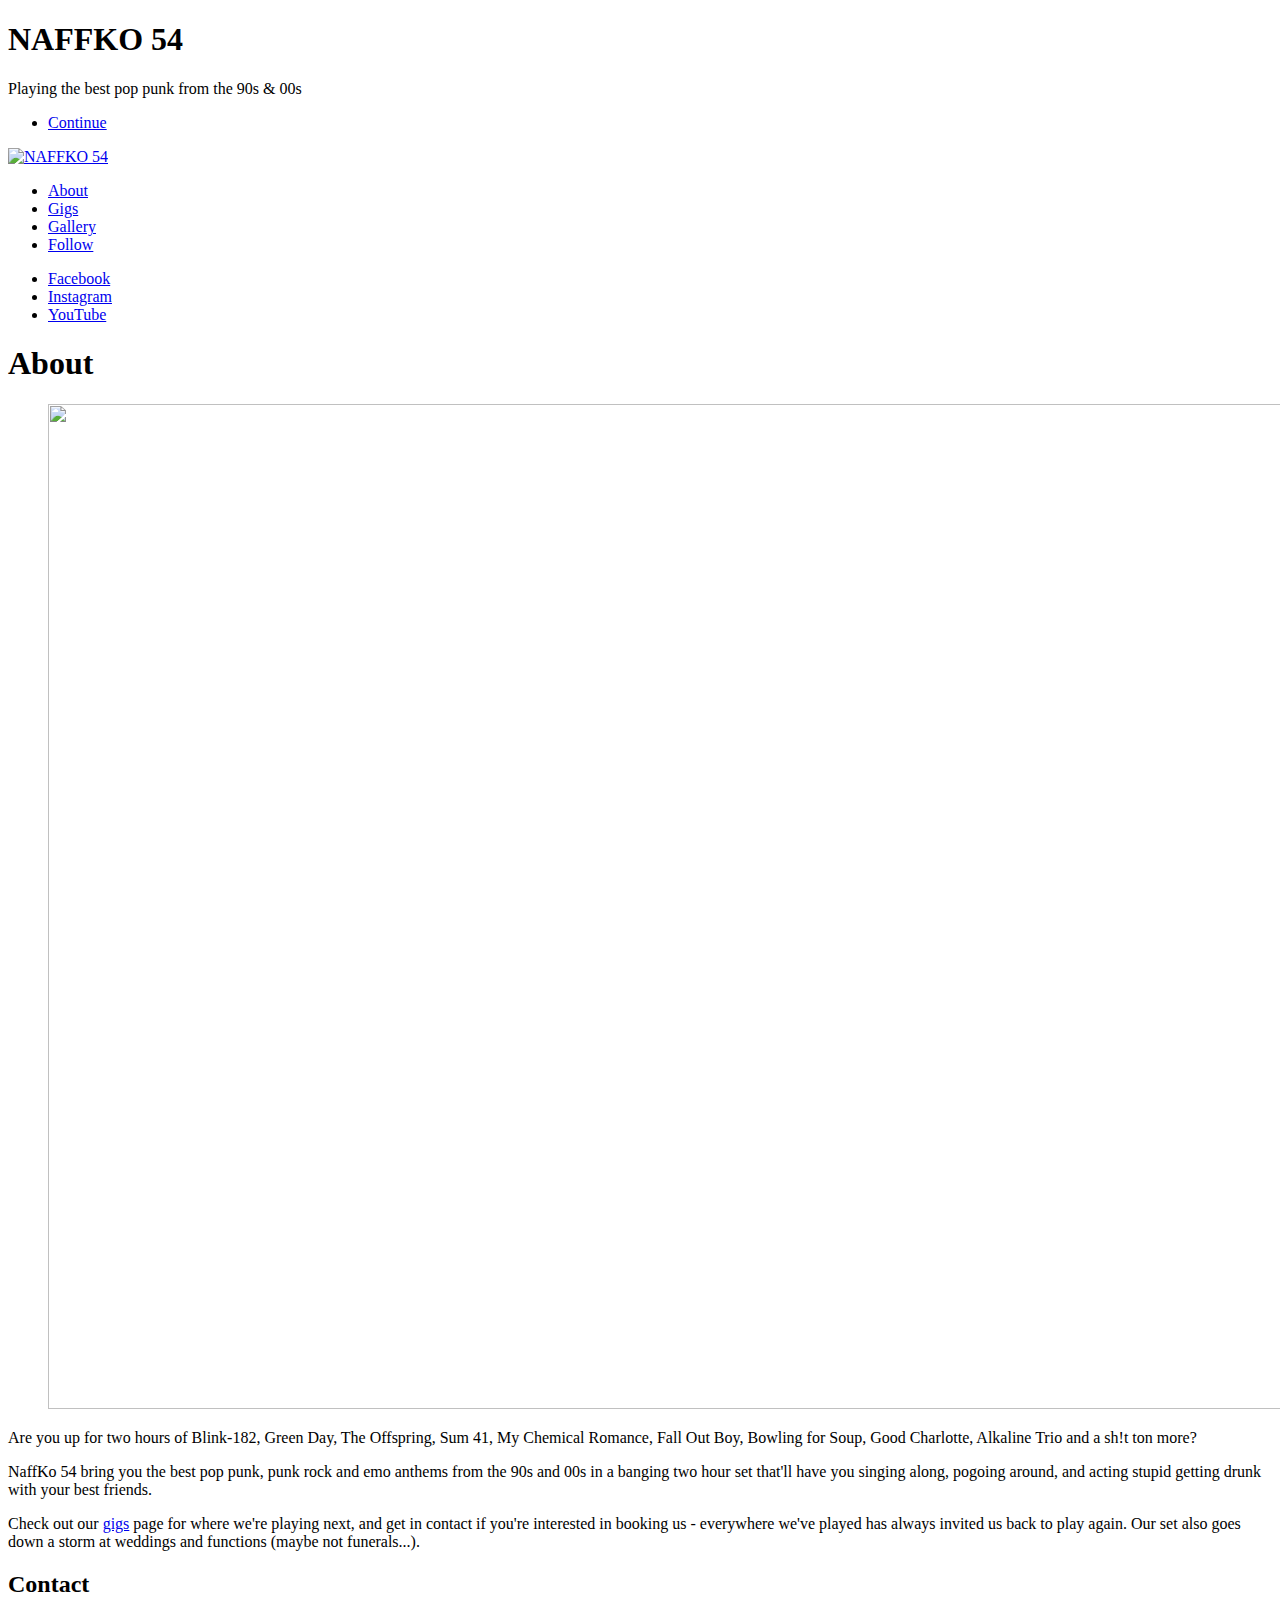
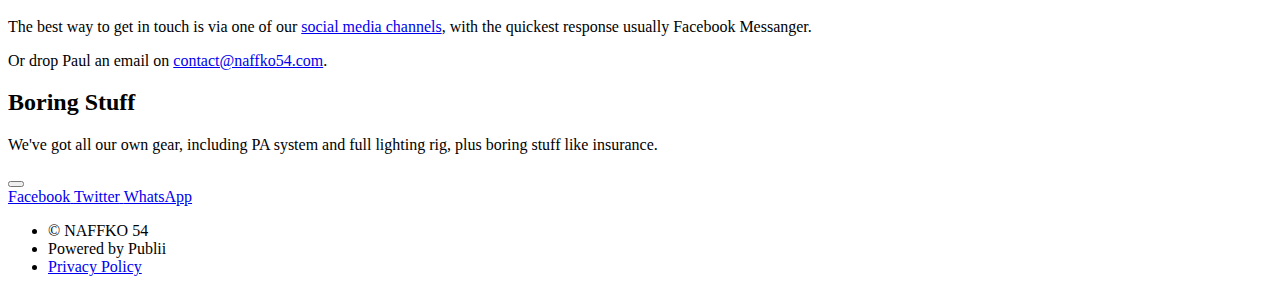
==== commit e0ef23aa: "Updated from Publii" ====
--- a/about/index.html
+++ b/about/index.html
@@ -1,8 +1,8 @@
-<!DOCTYPE html><html lang="en-gb"><head><meta charset="utf-8"><meta http-equiv="X-UA-Compatible" content="IE=edge"><meta name="viewport" content="width=device-width,initial-scale=1,user-scalable=no"><title>About - NAFFKO 54</title><meta name="description" content="Playing the best pop punk from the 90s & 00s including Blink-182, Green Day, The Offspring, Sum 41 and many more!"><meta name="generator" content="Publii Open-Source CMS for Static Site"><link rel="canonical" href="https://www.naffko54.com/about/"><meta property="og:title" content="About - NAFFKO 54 "><meta property="og:image" content="https://www.naffko54.com/media/website/343322067_159035580164084_3093064692270197989_n.jpg"><meta property="og:site_name" content="NAFFKO 54"><meta property="og:description" content="Playing the best pop punk from the 90s & 00s including Blink-182, Green Day, The Offspring, Sum 41 and many more!"><meta property="og:url" content="https://www.naffko54.com/about/"><meta property="og:type" content="article"><link rel="shortcut icon" href="https://www.naffko54.com/media/website/favicon.ico" type="image/x-icon"><link rel="preload" href="https://www.naffko54.com/assets/dynamic/fonts/oswald/oswald.woff2" as="font" type="font/woff2" crossorigin><link rel="stylesheet" href="https://www.naffko54.com/assets/css/fontawesome-all.min.css?v=dbf9d822cefe851ba6f66e1ad57e8987"><link rel="stylesheet" href="https://www.naffko54.com/assets/css/style.css?v=aeae2aaed18d479e50e3300f6f0fe75b"><noscript><link rel="stylesheet" href="https://www.naffko54.com/assets/css/noscript.css?v=6228c7eee614cd200a2cad8333b439fa"></noscript><script type="application/ld+json">{"@context":"http://schema.org","@type":"Article","mainEntityOfPage":{"@type":"WebPage","@id":"https://www.naffko54.com/about/"},"headline":"About","datePublished":"2023-09-19T12:26","dateModified":"2024-08-19T09:54","image":{"@type":"ImageObject","url":"https://www.naffko54.com/media/website/NK54logo.png","height":1714,"width":4096},"description":"Playing the best pop punk from the 90s & 00s including Blink-182, Green Day, The Offspring, Sum 41 and many more!","author":{"@type":"Person","name":"Tim","url":"https://www.naffko54.com/authors/tim/"},"publisher":{"@type":"Organization","name":"Tim","logo":{"@type":"ImageObject","url":"https://www.naffko54.com/media/website/NK54logo.png","height":1714,"width":4096}}}</script><style>#wrapper > .bg {
+<!DOCTYPE html><html lang="en-gb"><head><meta charset="utf-8"><meta http-equiv="X-UA-Compatible" content="IE=edge"><meta name="viewport" content="width=device-width,initial-scale=1,user-scalable=no"><title>About - NAFFKO 54</title><meta name="description" content="Playing the best pop punk from the 90s & 00s including Blink-182, Green Day, The Offspring, Sum 41 and many more!"><meta name="generator" content="Publii Open-Source CMS for Static Site"><link rel="canonical" href="https://www.naffko54.com/about/"><meta property="og:title" content="About - NAFFKO 54 "><meta property="og:image" content="https://www.naffko54.com/media/website/343322067_159035580164084_3093064692270197989_n.jpg"><meta property="og:site_name" content="NAFFKO 54"><meta property="og:description" content="Playing the best pop punk from the 90s & 00s including Blink-182, Green Day, The Offspring, Sum 41 and many more!"><meta property="og:url" content="https://www.naffko54.com/about/"><meta property="og:type" content="article"><link rel="shortcut icon" href="https://www.naffko54.com/media/website/favicon.ico" type="image/x-icon"><link rel="preload" href="https://www.naffko54.com/assets/dynamic/fonts/oswald/oswald.woff2" as="font" type="font/woff2" crossorigin><link rel="stylesheet" href="https://www.naffko54.com/assets/css/fontawesome-all.min.css?v=dbf9d822cefe851ba6f66e1ad57e8987"><link rel="stylesheet" href="https://www.naffko54.com/assets/css/style.css?v=aeae2aaed18d479e50e3300f6f0fe75b"><noscript><link rel="stylesheet" href="https://www.naffko54.com/assets/css/noscript.css?v=6228c7eee614cd200a2cad8333b439fa"></noscript><script type="application/ld+json">{"@context":"http://schema.org","@type":"Article","mainEntityOfPage":{"@type":"WebPage","@id":"https://www.naffko54.com/about/"},"headline":"About","datePublished":"2023-09-19T12:26","dateModified":"2024-08-19T10:02","image":{"@type":"ImageObject","url":"https://www.naffko54.com/media/website/NK54logo.png","height":1714,"width":4096},"description":"Playing the best pop punk from the 90s & 00s including Blink-182, Green Day, The Offspring, Sum 41 and many more!","author":{"@type":"Person","name":"Tim","url":"https://www.naffko54.com/authors/tim/"},"publisher":{"@type":"Organization","name":"Tim","logo":{"@type":"ImageObject","url":"https://www.naffko54.com/media/website/NK54logo.png","height":1714,"width":4096}}}</script><style>#wrapper > .bg {
                background-image: url(https://www.naffko54.com/assets/images/overlay.png), linear-gradient(0deg, rgba(0, 0, 0, 0.1), rgba(0, 0, 0, 0.1)), url(https://www.naffko54.com/media/website/NK54NeonBackground.png);
            }</style><noscript><style>img[loading] {
                     opacity: 1;
-                }</style></noscript></head><body class="is-preload"><div id="wrapper"><div id="intro"><h1>NAFFKO 54</h1><p>Playing the best pop punk from the 90s &amp; 00s</p><ul class="actions"><li><a href="#header" class="button icon solid solo fa-arrow-down scrolly">Continue</a></li></ul></div><header id="header"><a class="logo logo-image" href="https://www.naffko54.com/"><img src="https://www.naffko54.com/media/website/NK54logo.png" alt="NAFFKO 54" width="4096" height="1714"></a></header><nav id="nav"><ul class="links"><li class="active"><a href="https://www.naffko54.com/about/" target="_self">About</a></li><li><a href="https://www.naffko54.com/gigs/" target="_self">Gigs</a></li><li><a href="https://www.naffko54.com/gallery/" target="_self">Gallery</a></li><li><a href="https://www.naffko54.com/follow/" target="_self">Follow</a></li></ul><ul class="icons"><li><a href="https://facebook.com/naffKo54" class="icon brands fa-facebook-f"><span class="label">Facebook</span></a></li><li><a href="https://instagram.com/naffko54" class="icon brands fa-instagram"><span class="label">Instagram</span></a></li><li><a href="https://youtube.com/@naffko54" class="icon brands fa-youtube"><span class="label">YouTube</span></a></li></ul></nav><main id="main"><article class="post"><header class="major"><h1>About</h1><p class="post__inner"></p></header><div class="post__inner post__entry"><figure class="post__image"><img loading="lazy" src="https://www.naffko54.com/media/posts/4/naffkolineup.jpeg" sizes="(max-width: 48em) 100vw, 768px" srcset="https://www.naffko54.com/media/posts/4/responsive/naffkolineup-xs.jpeg 300w, https://www.naffko54.com/media/posts/4/responsive/naffkolineup-sm.jpeg 480w, https://www.naffko54.com/media/posts/4/responsive/naffkolineup-md.jpeg 768w, https://www.naffko54.com/media/posts/4/responsive/naffkolineup-lg.jpeg 1024w, https://www.naffko54.com/media/posts/4/responsive/naffkolineup-xl.jpeg 1360w, https://www.naffko54.com/media/posts/4/responsive/naffkolineup-2xl.jpeg 1600w" alt="" width="1920" height="1005"></figure><p>Are you up for two hours of <span style="color: var(--text-primary-color); font-family: var(--editor-font-family); font-size: inherit; font-weight: var(--font-weight-normal);">Blink-182, Green Day, The Offspring, Sum 41, My Chemical Romance, Fall Out Boy, Bowling for Soup, Good Charlotte, Alkaline Trio and a sh!t ton more?</span></p><p>NaffKo 54 bring you the best pop punk, punk rock and emo anthems from the 90s and 00s in a banging two hour set that'll have you singing along, pogoing around, and acting stupid getting drunk with your best friends.</p><p>Check out our <a href="https://www.naffko54.com/gigs/">gigs</a> page for where we're playing next, and get in contact if you're interested in booking us. Our set also goes down a storm at weddings and functions (maybe not funerals...) and everywhere we've played has always invited us back to play again.</p><h2>Contact</h2><p>The best way to get in touch is via one of our <a href="https://www.naffko54.com/follow/">social media channels</a>, with the quickest response usually Facebook Messanger.</p><p>Or drop Paul an email on <a href="mailto:contact@naffko54.com" target="_blank" rel="noopener noreferrer">contact@naffko54.com</a>.</p><h2>Boring Stuff</h2><p>We've got all our own gear, including PA system and full lighting rig, plus boring stuff like insurance.</p></div><footer class="post__inner post__footer"><div class="post__share-tag-container"><div class="post__share"><button class="post__share-button js-post__share-button icon" aria-label="Share button"><i class="fas fa-share-alt"></i></button><div class="post__share-popup js-post__share-popup"><a href="https://www.facebook.com/sharer/sharer.php?u=https%3A%2F%2Fwww.naffko54.com%2Fabout%2F" class="js-share icon brands fa-facebook-f" rel="nofollow noopener noreferrer"><span class="label">Facebook</span> </a><a href="https://twitter.com/share?url=https%3A%2F%2Fwww.naffko54.com%2Fabout%2F&amp;via=%40naffko54&amp;text=About" class="js-share icon brands fa-twitter" rel="nofollow noopener noreferrer"><span class="label">Twitter</span> </a><a href="https://api.whatsapp.com/send?text=About https%3A%2F%2Fwww.naffko54.com%2Fabout%2F" class="js-share icon brands fa-whatsapp" rel="nofollow noopener noreferrer"><span class="label">WhatsApp</span></a></div></div></div></footer></article></main><footer id="copyright"><ul><li>© NAFFKO 54</li><li>Powered by Publii</li><li><a href="../../../../../../../../../../privacy-policy">Privacy Policy</a></li></ul></footer></div><script src="https://www.naffko54.com/assets/js/jquery.min.js?v=7c14a783dfeb3d238ccd3edd840d82ee"></script><script src="https://www.naffko54.com/assets/js/jquery.scrollex.min.js?v=f89065e3d988006af9791b44561d7c90"></script><script src="https://www.naffko54.com/assets/js/jquery.scrolly.min.js?v=1ed5a78bde1476875a40f6b9ff44fc14"></script><script src="https://www.naffko54.com/assets/js/browser.min.js?v=c07298dd19048a8a69ad97e754dfe8d0"></script><script src="https://www.naffko54.com/assets/js/breakpoints.min.js?v=81a479eb099e3b187613943b085923b8"></script><script src="https://www.naffko54.com/assets/js/util.min.js?v=4201a626f8c9b614a663b3a1d7d82615"></script><script src="https://www.naffko54.com/assets/js/main.min.js?v=56233c354bd814758be8bff42f7e13a5"></script><script>/*<![CDATA[*/var images=document.querySelectorAll("img[loading]");for(var i=0;i<images.length;i++){if(images[i].complete){images[i].classList.add("is-loaded")}else{images[i].addEventListener("load",function(){this.classList.add("is-loaded")},false)}};/*]]>*/</script><script>var acc = document.getElementsByClassName("accordion");
+                }</style></noscript></head><body class="is-preload"><div id="wrapper"><div id="intro"><h1>NAFFKO 54</h1><p>Playing the best pop punk from the 90s &amp; 00s</p><ul class="actions"><li><a href="#header" class="button icon solid solo fa-arrow-down scrolly">Continue</a></li></ul></div><header id="header"><a class="logo logo-image" href="https://www.naffko54.com/"><img src="https://www.naffko54.com/media/website/NK54logo.png" alt="NAFFKO 54" width="4096" height="1714"></a></header><nav id="nav"><ul class="links"><li class="active"><a href="https://www.naffko54.com/about/" target="_self">About</a></li><li><a href="https://www.naffko54.com/gigs/" target="_self">Gigs</a></li><li><a href="https://www.naffko54.com/gallery/" target="_self">Gallery</a></li><li><a href="https://www.naffko54.com/follow/" target="_self">Follow</a></li></ul><ul class="icons"><li><a href="https://facebook.com/naffKo54" class="icon brands fa-facebook-f"><span class="label">Facebook</span></a></li><li><a href="https://instagram.com/naffko54" class="icon brands fa-instagram"><span class="label">Instagram</span></a></li><li><a href="https://youtube.com/@naffko54" class="icon brands fa-youtube"><span class="label">YouTube</span></a></li></ul></nav><main id="main"><article class="post"><header class="major"><h1>About</h1><p class="post__inner"></p></header><div class="post__inner post__entry"><figure class="post__image"><img loading="lazy" src="https://www.naffko54.com/media/posts/4/naffkolineup.jpeg" sizes="(max-width: 48em) 100vw, 768px" srcset="https://www.naffko54.com/media/posts/4/responsive/naffkolineup-xs.jpeg 300w, https://www.naffko54.com/media/posts/4/responsive/naffkolineup-sm.jpeg 480w, https://www.naffko54.com/media/posts/4/responsive/naffkolineup-md.jpeg 768w, https://www.naffko54.com/media/posts/4/responsive/naffkolineup-lg.jpeg 1024w, https://www.naffko54.com/media/posts/4/responsive/naffkolineup-xl.jpeg 1360w, https://www.naffko54.com/media/posts/4/responsive/naffkolineup-2xl.jpeg 1600w" alt="" width="1920" height="1005"></figure><p>Are you up for two hours of <span style="color: var(--text-primary-color); font-family: var(--editor-font-family); font-size: inherit; font-weight: var(--font-weight-normal);">Blink-182, Green Day, The Offspring, Sum 41, My Chemical Romance, Fall Out Boy, Bowling for Soup, Good Charlotte, Alkaline Trio and a sh!t ton more?</span></p><p>NaffKo 54 bring you the best pop punk, punk rock and emo anthems from the 90s and 00s in a banging two hour set that'll have you singing along, pogoing around, and acting stupid getting drunk with your best friends.</p><p>Check out our <a href="https://www.naffko54.com/gigs/">gigs</a> page for where we're playing next, and get in contact if you're interested in booking us - everywhere we've played has always invited us back to play again. Our set also goes down a storm at weddings and functions (maybe not funerals...).</p><h2>Contact</h2><p>The best way to get in touch is via one of our <a href="https://www.naffko54.com/follow/">social media channels</a>, with the quickest response usually Facebook Messanger.</p><p>Or drop Paul an email on <a href="mailto:contact@naffko54.com" target="_blank" rel="noopener noreferrer">contact@naffko54.com</a>.</p><h2>Boring Stuff</h2><p>We've got all our own gear, including PA system and full lighting rig, plus boring stuff like insurance.</p></div><footer class="post__inner post__footer"><div class="post__share-tag-container"><div class="post__share"><button class="post__share-button js-post__share-button icon" aria-label="Share button"><i class="fas fa-share-alt"></i></button><div class="post__share-popup js-post__share-popup"><a href="https://www.facebook.com/sharer/sharer.php?u=https%3A%2F%2Fwww.naffko54.com%2Fabout%2F" class="js-share icon brands fa-facebook-f" rel="nofollow noopener noreferrer"><span class="label">Facebook</span> </a><a href="https://twitter.com/share?url=https%3A%2F%2Fwww.naffko54.com%2Fabout%2F&amp;via=%40naffko54&amp;text=About" class="js-share icon brands fa-twitter" rel="nofollow noopener noreferrer"><span class="label">Twitter</span> </a><a href="https://api.whatsapp.com/send?text=About https%3A%2F%2Fwww.naffko54.com%2Fabout%2F" class="js-share icon brands fa-whatsapp" rel="nofollow noopener noreferrer"><span class="label">WhatsApp</span></a></div></div></div></footer></article></main><footer id="copyright"><ul><li>© NAFFKO 54</li><li>Powered by Publii</li><li><a href="../../../../../../../../../../privacy-policy">Privacy Policy</a></li></ul></footer></div><script src="https://www.naffko54.com/assets/js/jquery.min.js?v=7c14a783dfeb3d238ccd3edd840d82ee"></script><script src="https://www.naffko54.com/assets/js/jquery.scrollex.min.js?v=f89065e3d988006af9791b44561d7c90"></script><script src="https://www.naffko54.com/assets/js/jquery.scrolly.min.js?v=1ed5a78bde1476875a40f6b9ff44fc14"></script><script src="https://www.naffko54.com/assets/js/browser.min.js?v=c07298dd19048a8a69ad97e754dfe8d0"></script><script src="https://www.naffko54.com/assets/js/breakpoints.min.js?v=81a479eb099e3b187613943b085923b8"></script><script src="https://www.naffko54.com/assets/js/util.min.js?v=4201a626f8c9b614a663b3a1d7d82615"></script><script src="https://www.naffko54.com/assets/js/main.min.js?v=56233c354bd814758be8bff42f7e13a5"></script><script>/*<![CDATA[*/var images=document.querySelectorAll("img[loading]");for(var i=0;i<images.length;i++){if(images[i].complete){images[i].classList.add("is-loaded")}else{images[i].addEventListener("load",function(){this.classList.add("is-loaded")},false)}};/*]]>*/</script><script>var acc = document.getElementsByClassName("accordion");
 var i;
 
 for (i = 0; i < acc.length; i++) {
